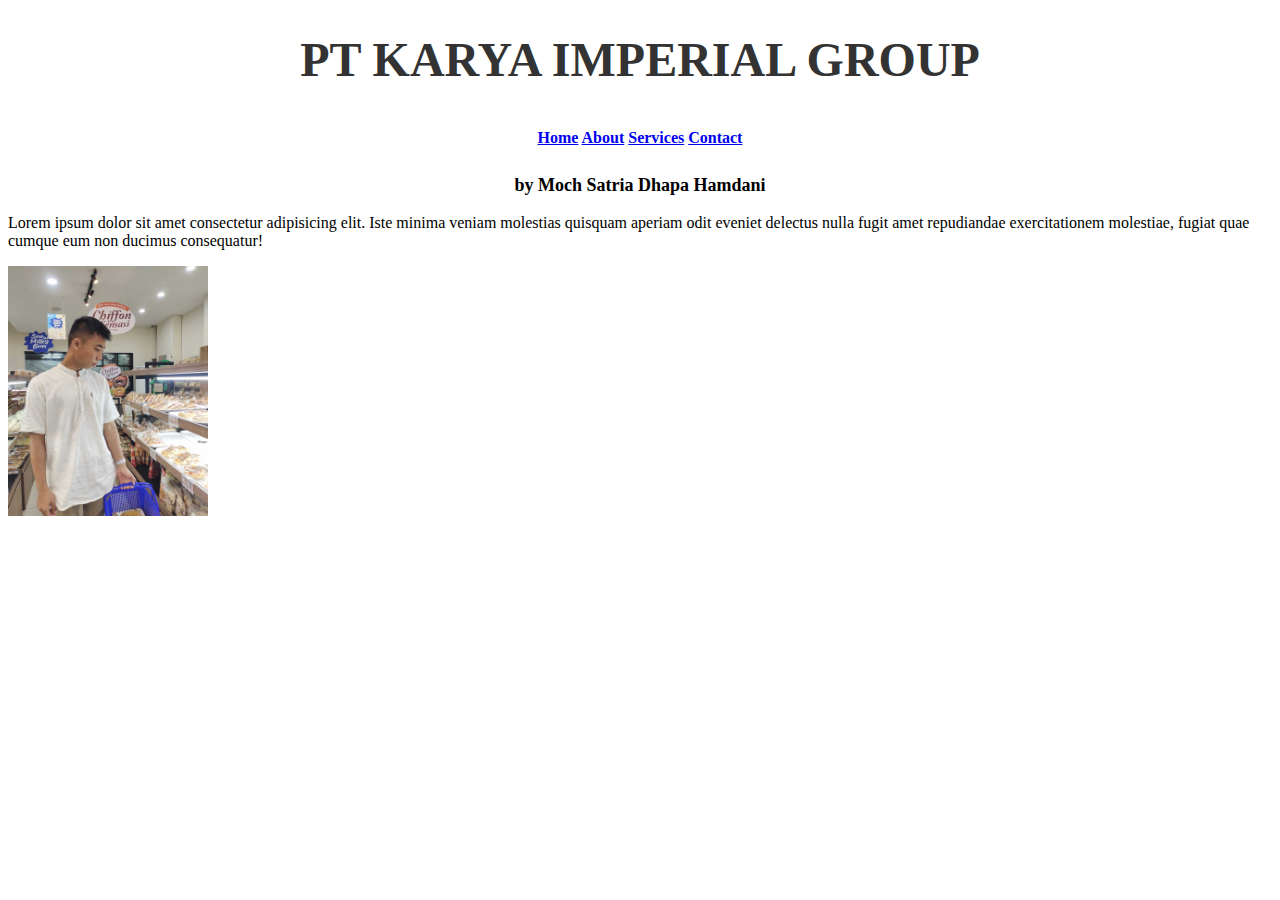
==== index.html @ 624b69dc "fetch: learning" ====
<!-- Rabu 01-01-2025-->

<!DOCTYPE html>
<html lang="en">
<head>
    <meta charset="UTF-8">
    <meta name="viewport" content="width=device-width, initial-scale=1.0">
    <title>PT KARYA IMPERIAL GROUP</title>
    <link rel="stylesheet" href="css/style.css">
</head>
<body>
    <h1>PT KARYA IMPERIAL GROUP</h1>
    <div class="navbar">
        <a href="index.html">Home</a>
        <a href="about.html">About</a>
        <a href="services.html">Services</a>
        <a href="contact.html">Contact</a>
    </div>
    <div class="author">
        <p>by Moch Satria Dhapa Hamdani</p>
    </div>
        <p>Lorem ipsum dolor sit amet consectetur adipisicing elit. Iste minima veniam molestias quisquam aperiam odit eveniet delectus nulla fugit amet repudiandae exercitationem molestiae, fugiat quae cumque eum non ducimus consequatur!</p>
        <img src="asset/profile.jpg" alt="W3Schools.com" width="200" height="250">
</body>
</html>
---- css/style.css ----
h1 {
    text-align: center;
    font-size: 48px;
    font-weight: bold;
    color: #333;
}
.author{
    text-align: center;
    font-size: 18px;
    color: #000000;
    font-weight: bold
}
.navbar{
    color: #fff;
    padding: 10px;
    text-align: center;
    font-weight: bold;
}
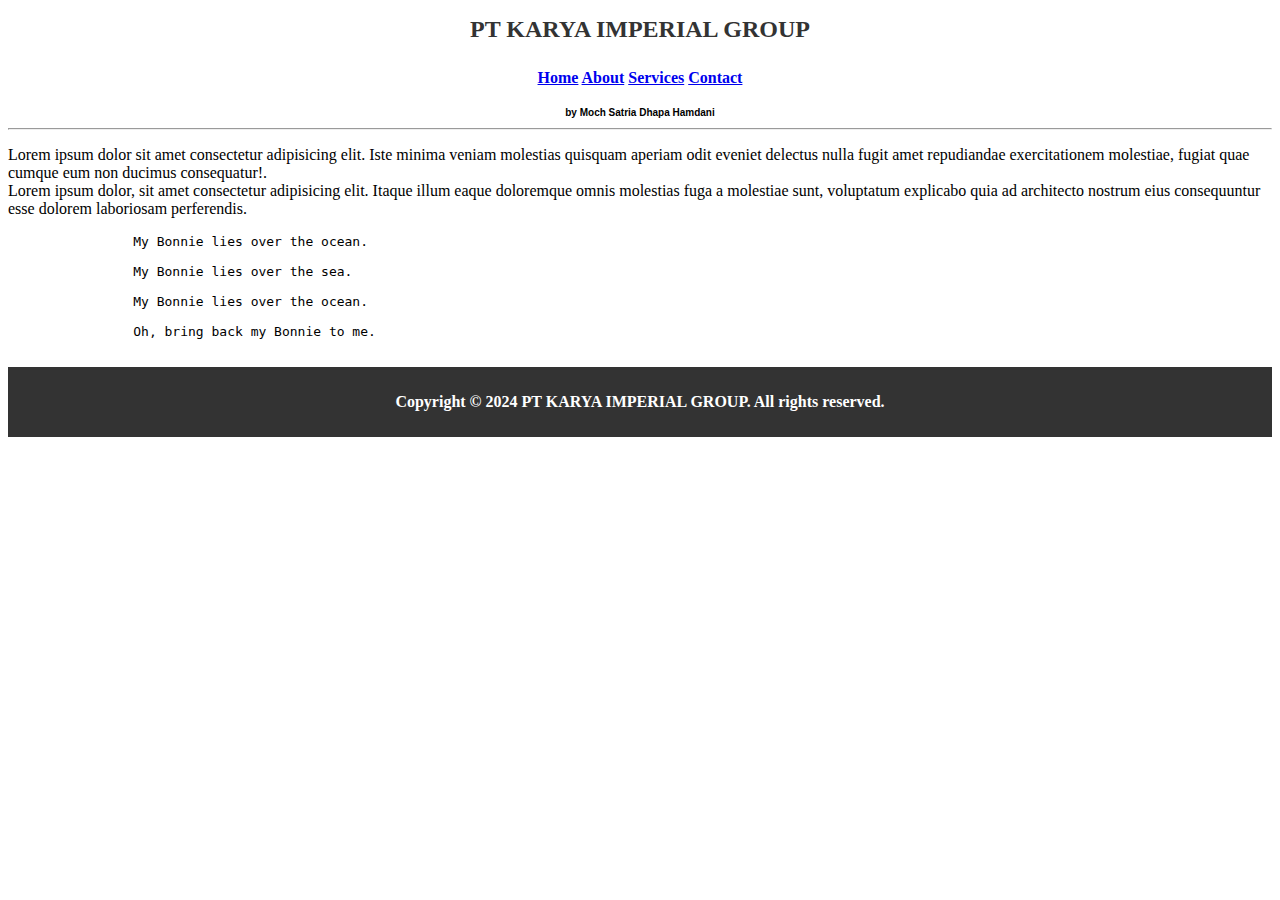
==== commit 396ffc42: "fetch: styling index and about" ====
--- a/index.html
+++ b/index.html
@@ -1,5 +1,3 @@
-<!-- Rabu 01-01-2025-->
-
 <!DOCTYPE html>
 <html lang="en">
 <head>
@@ -9,7 +7,9 @@
     <link rel="stylesheet" href="css/style.css">
 </head>
 <body>
-    <h1>PT KARYA IMPERIAL GROUP</h1>
+    <div class="heading">
+        <h1>PT KARYA IMPERIAL GROUP</h1>
+    </div>
     <div class="navbar">
         <a href="index.html">Home</a>
         <a href="about.html">About</a>
@@ -19,7 +19,24 @@
     <div class="author">
         <p>by Moch Satria Dhapa Hamdani</p>
     </div>
-        <p>Lorem ipsum dolor sit amet consectetur adipisicing elit. Iste minima veniam molestias quisquam aperiam odit eveniet delectus nulla fugit amet repudiandae exercitationem molestiae, fugiat quae cumque eum non ducimus consequatur!</p>
-        <img src="asset/profile.jpg" alt="W3Schools.com" width="200" height="250">
+    <hr>
+    <div class="body-content">
+        <p>Lorem ipsum dolor sit amet consectetur adipisicing elit. Iste minima veniam molestias quisquam aperiam odit eveniet delectus nulla fugit amet repudiandae exercitationem molestiae, fugiat quae cumque eum non ducimus consequatur!. <br>Lorem ipsum dolor, sit amet consectetur adipisicing elit. Itaque illum eaque doloremque omnis molestias fuga a molestiae sunt, voluptatum explicabo quia ad architecto nostrum eius consequuntur esse dolorem laboriosam perferendis.</p>
+    </div>    
+
+        <div>
+            <pre>
+                My Bonnie lies over the ocean.
+              
+                My Bonnie lies over the sea.
+              
+                My Bonnie lies over the ocean.
+              
+                Oh, bring back my Bonnie to me.
+              </pre>
+        </div>
+        <div class="footer">
+            <p>Copyright &copy; 2024 PT KARYA IMPERIAL GROUP. All rights reserved.</p>
+        </div>
 </body>
 </html>--- a/css/style.css
+++ b/css/style.css
@@ -1,18 +1,27 @@
-h1 {
+.navbar{
+    color: #fff;
+    padding: 10px;
     text-align: center;
-    font-size: 48px;
+    font-weight: bold;
+}
+.heading {
+    text-align: center;
+    font-size: 12px;
     font-weight: bold;
     color: #333;
 }
 .author{
     text-align: center;
-    font-size: 18px;
+    font-size: 10px;
     color: #000000;
-    font-weight: bold
+    font-weight: bold;
+    font-family: Verdana, Geneva, Tahoma, sans-serif;
 }
-.navbar{
+
+.footer {
+    text-align: center;
+    padding: 10px;
     color: #fff;
-    padding: 10px;
-    text-align: center;
+    background-color: #333;
     font-weight: bold;
 }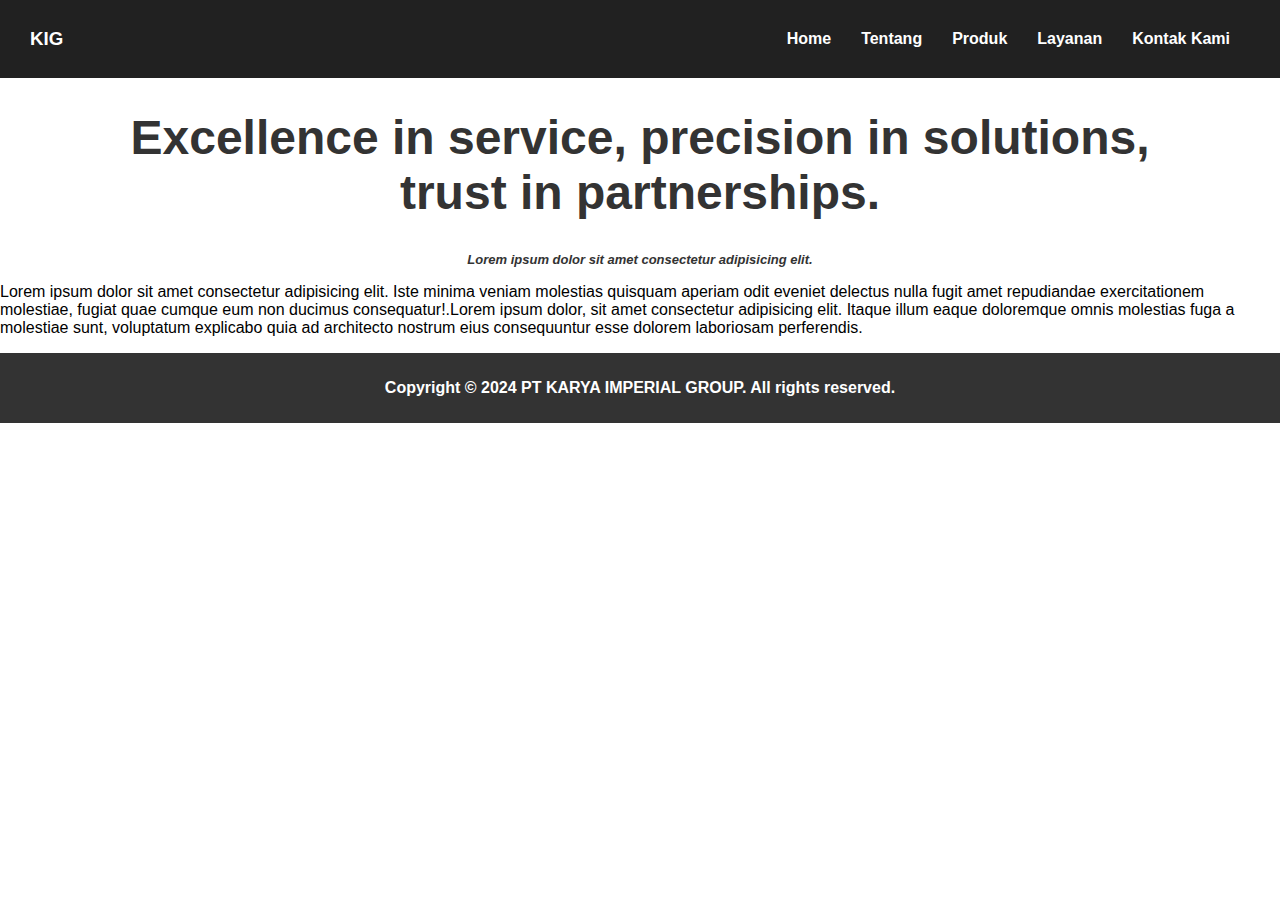
==== commit 73ac0c60: "fetch: adding style navbar" ====
--- a/index.html
+++ b/index.html
@@ -7,34 +7,30 @@
     <link rel="stylesheet" href="css/style.css">
 </head>
 <body>
+    <nav class="navbar">
+		<div class="container">
+ 
+			<a href="index.html" class="logo">KIG</a>
+			
+			<ul class="menu">
+				<li><a href="#">Home</a></li>
+				<li><a href="#">Tentang</a></li>
+				<li><a href="#">Produk</a></li>
+				<li><a href="#">Layanan</a></li>
+				<li><a href="#">Kontak Kami</a></li>
+			</ul>
+            <div class="tombol">
+                &#9776;
+            </div> 
+		</div>
+	</nav>
     <div class="heading">
-        <h1>PT KARYA IMPERIAL GROUP</h1>
+        <h1>Excellence in service, precision in solutions, <br>trust in partnerships.</h1>
+        <p>Lorem ipsum dolor sit amet consectetur adipisicing elit.</p>
     </div>
-    <div class="navbar">
-        <a href="index.html">Home</a>
-        <a href="about.html">About</a>
-        <a href="services.html">Services</a>
-        <a href="contact.html">Contact</a>
-    </div>
-    <div class="author">
-        <p>by Moch Satria Dhapa Hamdani</p>
-    </div>
-    <hr>
     <div class="body-content">
-        <p>Lorem ipsum dolor sit amet consectetur adipisicing elit. Iste minima veniam molestias quisquam aperiam odit eveniet delectus nulla fugit amet repudiandae exercitationem molestiae, fugiat quae cumque eum non ducimus consequatur!. <br>Lorem ipsum dolor, sit amet consectetur adipisicing elit. Itaque illum eaque doloremque omnis molestias fuga a molestiae sunt, voluptatum explicabo quia ad architecto nostrum eius consequuntur esse dolorem laboriosam perferendis.</p>
+        <p>Lorem ipsum dolor sit amet consectetur adipisicing elit. Iste minima veniam molestias quisquam aperiam odit eveniet delectus nulla fugit amet repudiandae exercitationem molestiae, fugiat quae cumque eum non ducimus consequatur!.Lorem ipsum dolor, sit amet consectetur adipisicing elit. Itaque illum eaque doloremque omnis molestias fuga a molestiae sunt, voluptatum explicabo quia ad architecto nostrum eius consequuntur esse dolorem laboriosam perferendis.</p>
     </div>    
-
-        <div>
-            <pre>
-                My Bonnie lies over the ocean.
-              
-                My Bonnie lies over the sea.
-              
-                My Bonnie lies over the ocean.
-              
-                Oh, bring back my Bonnie to me.
-              </pre>
-        </div>
         <div class="footer">
             <p>Copyright &copy; 2024 PT KARYA IMPERIAL GROUP. All rights reserved.</p>
         </div>
--- a/css/style.css
+++ b/css/style.css
@@ -1,3 +1,7 @@
+body{
+    margin: 0;
+    font-family: Arial, sans-serif;
+}
 .navbar{
     color: #fff;
     padding: 10px;
@@ -6,18 +10,57 @@
 }
 .heading {
     text-align: center;
-    font-size: 12px;
+    font-size: 24px;
     font-weight: bold;
     color: #333;
 }
-.author{
-    text-align: center;
-    font-size: 10px;
-    color: #000000;
-    font-weight: bold;
-    font-family: Verdana, Geneva, Tahoma, sans-serif;
+.heading p {
+    margin-bottom: 10px;
+    font-style: italic;
+    font-size: 13px;
 }
-
+.logo{
+	font-size: 14pt;
+	font-weight: bold;
+	text-decoration: none;
+	color: white;
+}
+.navbar{
+	background: #212121;
+	margin: 0;
+	padding: 20px 30px;
+}
+.tombol{
+	display: none;
+	color: white;
+	font-size: 14pt;			
+}
+.menu{
+	margin: 0;
+	display: flex;
+	list-style: none;
+	padding: 0;			
+}
+.tombol:hover{
+	cursor: pointer;
+}
+ 
+.menu li{
+	padding-left: 0;
+	margin-right: 10px;
+}
+ 
+.menu li a{
+	padding:10px;
+	color: white;
+	text-decoration: none;
+	display: inline-block;
+}
+.container{
+	display: flex;
+	justify-content: space-between;
+	align-items: center;
+}
 .footer {
     text-align: center;
     padding: 10px;
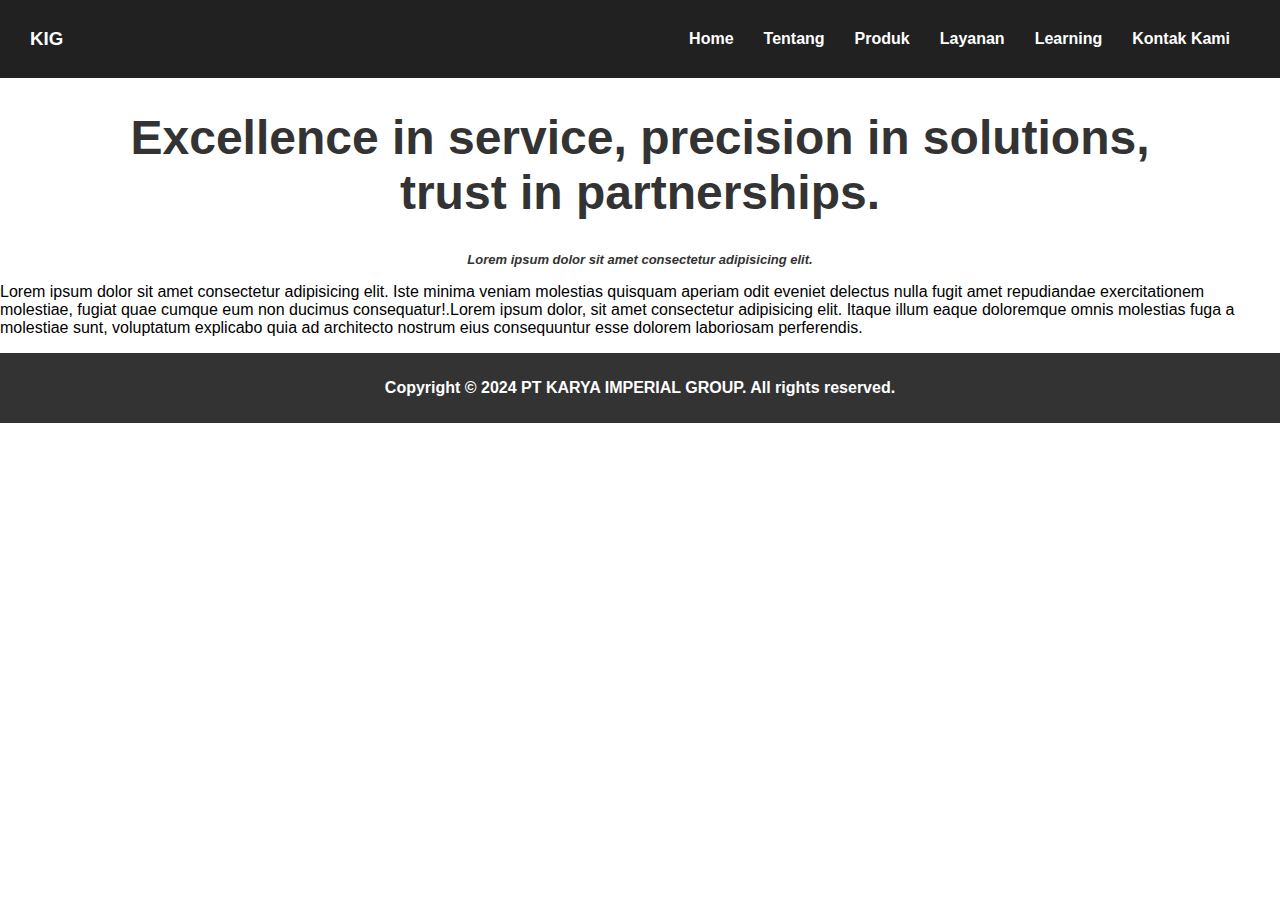
==== commit 4c6b5370: "fetchL: add HTML Quotation and Citation Elements" ====
--- a/index.html
+++ b/index.html
@@ -13,10 +13,11 @@
 			<a href="index.html" class="logo">KIG</a>
 			
 			<ul class="menu">
-				<li><a href="#">Home</a></li>
+				<li><a href="index.html">Home</a></li>
 				<li><a href="#">Tentang</a></li>
 				<li><a href="#">Produk</a></li>
 				<li><a href="#">Layanan</a></li>
+				<li><a href="learning.html">Learning</a></li>
 				<li><a href="#">Kontak Kami</a></li>
 			</ul>
             <div class="tombol">
